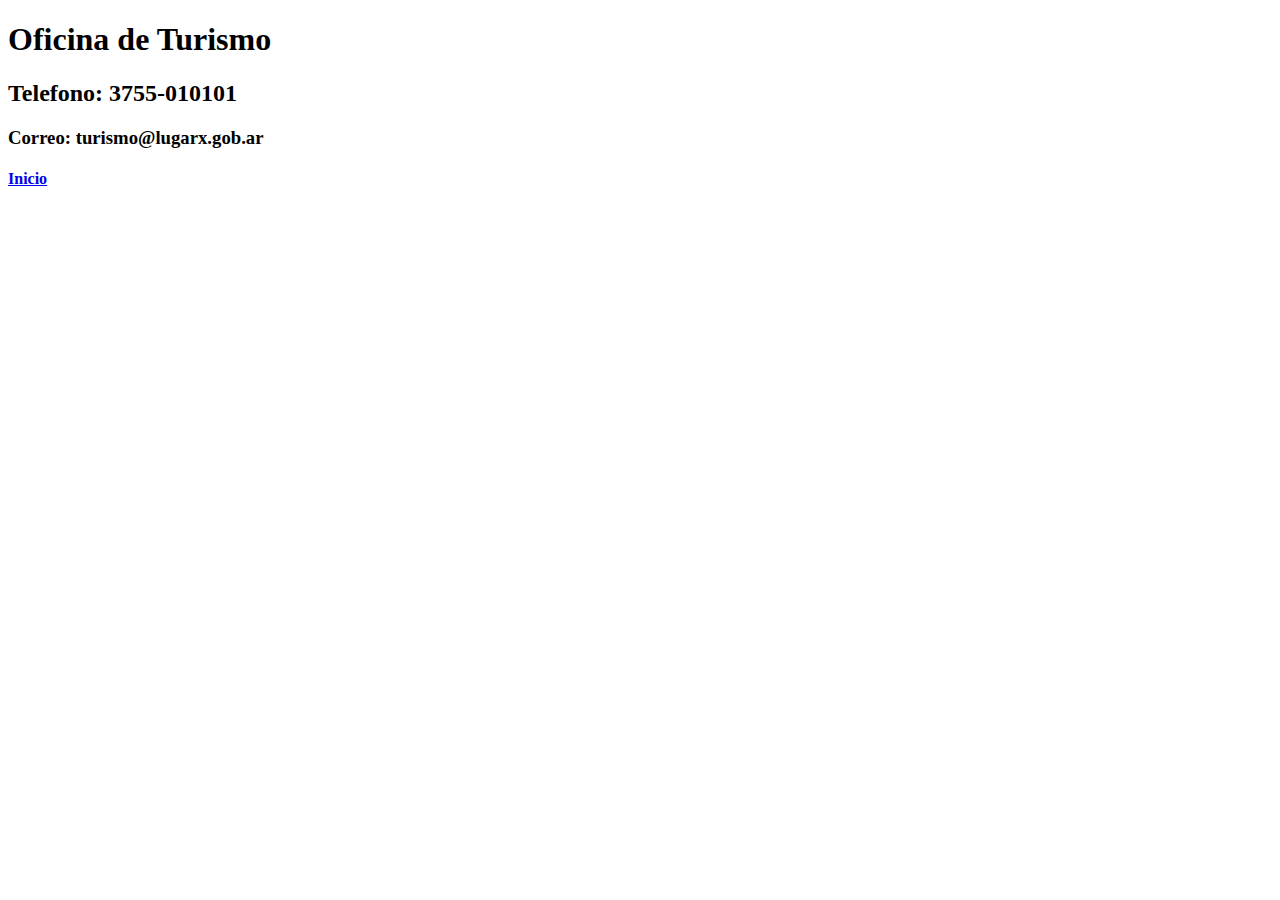
==== pages/contactos.html @ 5d58ebc2 "Inicio un nuevo proyecto" ====
<!DOCTYPE html>
<html lang="en">
<head>
    <meta charset="UTF-8">
    <meta name="viewport" content="width=device-width, initial-scale=1.0">
    <title>Document</title>
</head>
<body>
    <div>
        <h1>Oficina de Turismo</h1>
    </div>
    <header>
        <nav>
            <h2>Telefono: 3755-010101</h2>

            <h3>Correo: turismo@lugarx.gob.ar</h3>

            <h4>
                <a href="../index.html">Inicio</a>
            </h4>
        </nav>
    </header>
</body>
</html>
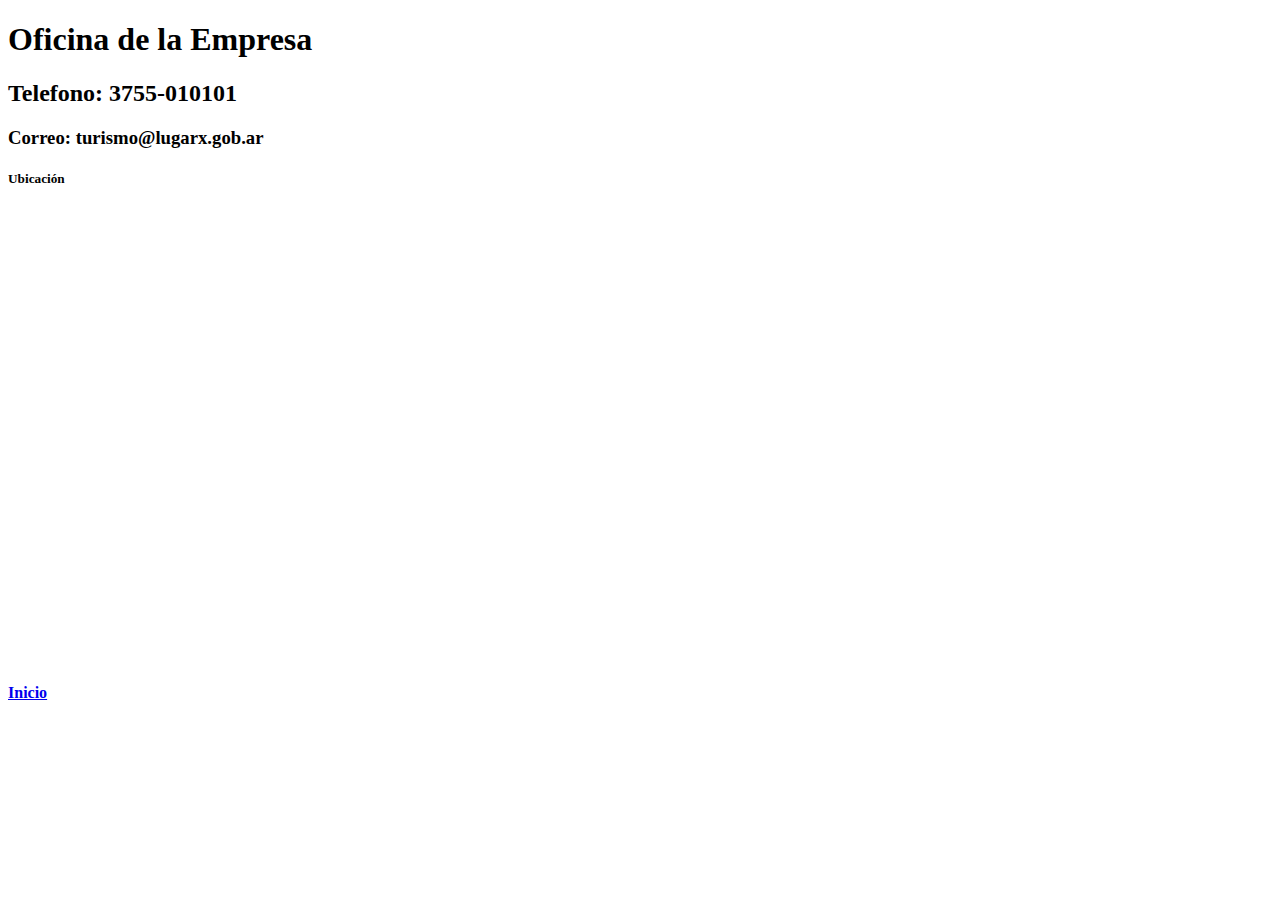
==== commit effbbc7d: "Agregamos nuevo proyecto con Wireframe" ====
--- a/pages/contactos.html
+++ b/pages/contactos.html
@@ -7,18 +7,20 @@
 </head>
 <body>
     <div>
-        <h1>Oficina de Turismo</h1>
+        <h1>Oficina de la Empresa</h1>
     </div>
     <header>
         <nav>
             <h2>Telefono: 3755-010101</h2>
 
             <h3>Correo: turismo@lugarx.gob.ar</h3>
-
-            <h4>
-                <a href="../index.html">Inicio</a>
-            </h4>
         </nav>
     </header>
+    <h5>Ubicación</h5>
+    <iframe src="https://www.google.com/maps/embed?pb=!1m14!1m12!1m3!1d1873.262685854517!2d-54.20086449610255!3d-27.29610961952258!2m3!1f0!2f0!3f0!3m2!1i1024!2i768!4f13.1!5e0!3m2!1ses-419!2sar!4v1700660208939!5m2!1ses-419!2sar" width="600" height="450" style="border:0;" allowfullscreen="" loading="lazy" referrerpolicy="no-referrer-when-downgrade"></iframe>
+    <h4>
+        <a href="../index.html">Inicio</a>
+    </h4>
+    
 </body>
 </html>